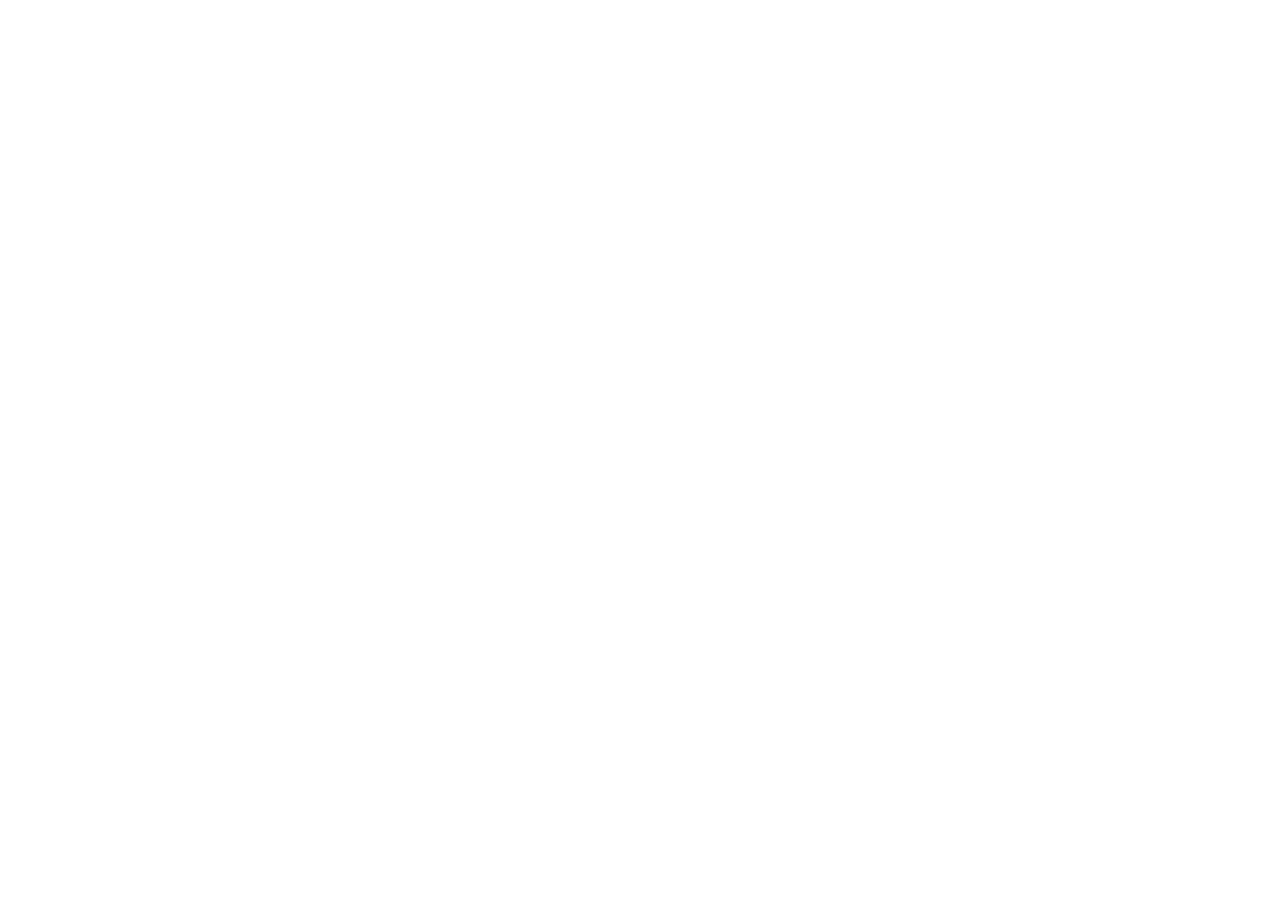
==== index.html @ f2e61d07 "Update index.html" ====
<!DOCTYPE html>
<html lang="en">
<head>
    <meta charset="UTF-8">
    <meta name="viewport" content="width=device-width, initial-scale=1.0">
    <title>PDF Viewer</title>
    <link rel="stylesheet" href="styles.css">
</head>
<body>
    <div id="pdf-viewer"></div>

    <script src="viewer.js"></script>
</body>
</html>
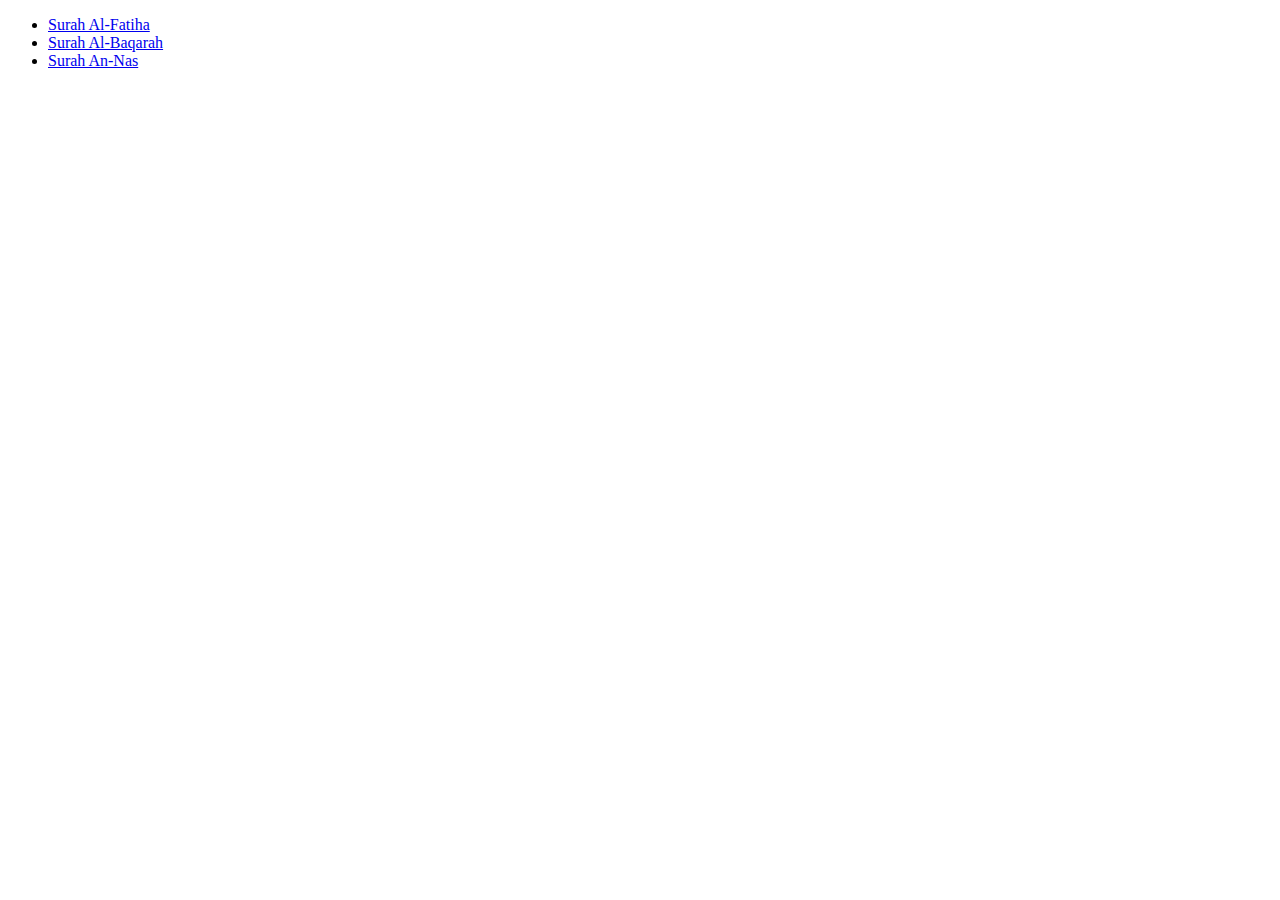
==== commit 47c4acfa: "Update index.html" ====
--- a/index.html
+++ b/index.html
@@ -3,12 +3,19 @@
 <head>
     <meta charset="UTF-8">
     <meta name="viewport" content="width=device-width, initial-scale=1.0">
-    <title>PDF Viewer</title>
+    <title>List of Surahs</title>
     <link rel="stylesheet" href="styles.css">
 </head>
 <body>
-    <div id="pdf-viewer"></div>
+    <div class="surah-list">
+        <ul>
+            <li><a href="surahs/surah1.html">Surah Al-Fatiha</a></li>
+            <li><a href="surahs/surah2.html">Surah Al-Baqarah</a></li>
+            <!-- Add more Surahs here -->
+            <li><a href="surahs/surah114.html">Surah An-Nas</a></li>
+        </ul>
+    </div>
 
-    <script src="viewer.js"></script>
+    <script src="script.js"></script>
 </body>
 </html>
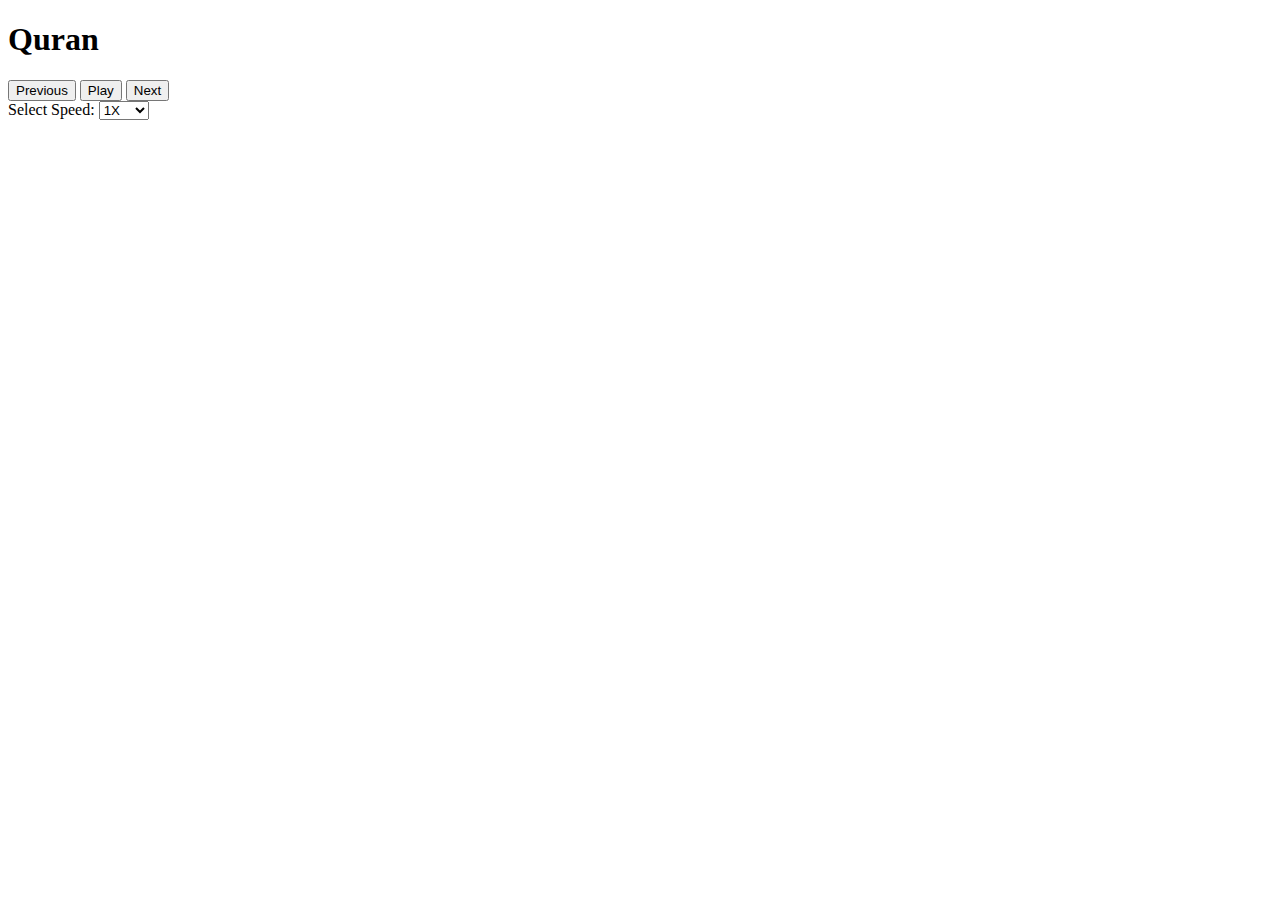
==== commit cc180202: "Update index.html" ====
--- a/index.html
+++ b/index.html
@@ -1,21 +1,32 @@
 <!DOCTYPE html>
 <html lang="en">
 <head>
-    <meta charset="UTF-8">
-    <meta name="viewport" content="width=device-width, initial-scale=1.0">
-    <title>List of Surahs</title>
-    <link rel="stylesheet" href="styles.css">
+  <meta charset="UTF-8">
+  <meta name="viewport" content="width=device-width, initial-scale=1.0">
+  <title>Quran Surahs</title>
+  <link rel="stylesheet" href="styles.css">
 </head>
 <body>
-    <div class="surah-list">
-        <ul>
-            <li><a href="surahs/surah1.html">Surah Al-Fatiha</a></li>
-            <li><a href="surahs/surah2.html">Surah Al-Baqarah</a></li>
-            <!-- Add more Surahs here -->
-            <li><a href="surahs/surah114.html">Surah An-Nas</a></li>
-        </ul>
+  <div class="quran-surah">
+    <h1 class="quran-title">Quran</h1>
+    <div class="quran-content">
+      <!-- Surah content will be dynamically inserted here -->
     </div>
+    <div class="navigation-buttons">
+      <button id="prevButton">Previous</button>
+      <button id="playButton">Play</button>
+      <button id="nextButton">Next</button>
+    </div>
+    <div class="speed-selector">
+      <label for="speedSelect">Select Speed:</label>
+      <select id="speedSelect">
+        <option value="1">1X</option>
+        <option value="1.5">1.5X</option>
+        <option value="2">2X</option>
+      </select>
+    </div>
+  </div>
 
-    <script src="script.js"></script>
+  <script src="script.js"></script>
 </body>
 </html>
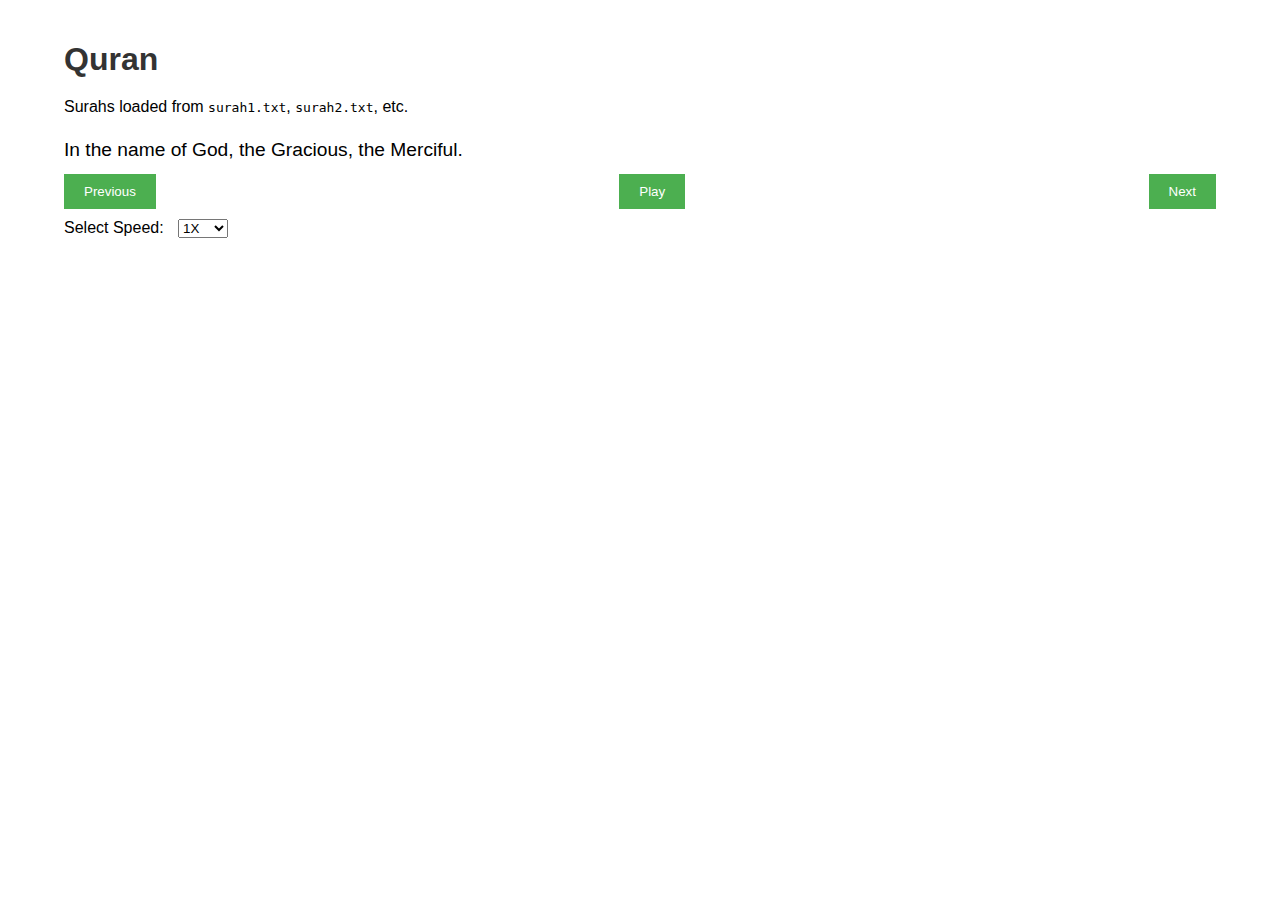
==== commit b03902e4: "Update index.html" ====
--- a/index.html
+++ b/index.html
@@ -9,6 +9,7 @@
 <body>
   <div class="quran-surah">
     <h1 class="quran-title">Quran</h1>
+    <p class="text-mention">Surahs loaded from <code>surah1.txt</code>, <code>surah2.txt</code>, etc.</p>
     <div class="quran-content">
       <!-- Surah content will be dynamically inserted here -->
     </div>
@@ -28,5 +29,10 @@
   </div>
 
   <script src="script.js"></script>
+  <script>
+    window.onload = function() {
+      loadSurahs();
+    };
+  </script>
 </body>
 </html>
--- a/styles.css
+++ b/styles.css
@@ -0,0 +1,49 @@
+body {
+  font-family: Arial, sans-serif;
+  margin: 0;
+  padding: 0;
+}
+
+.quran-surah {
+  max-width: 90%;
+  margin: 0 auto;
+  padding: 20px;
+}
+
+.quran-title {
+  font-size: 2em;
+  color: #333;
+  margin-bottom: 20px;
+}
+
+.quran-content p {
+  font-size: 1.2em;
+  line-height: 1.5;
+  margin-bottom: 10px;
+}
+
+.navigation-buttons {
+  display: flex;
+  justify-content: space-between;
+  margin-bottom: 10px;
+}
+
+.speed-selector {
+  margin-bottom: 20px;
+}
+
+button {
+  background-color: #4CAF50;
+  color: white;
+  padding: 10px 20px;
+  border: none;
+  cursor: pointer;
+}
+
+button:hover {
+  background-color: #45a049;
+}
+
+label {
+  margin-right: 10px;
+}
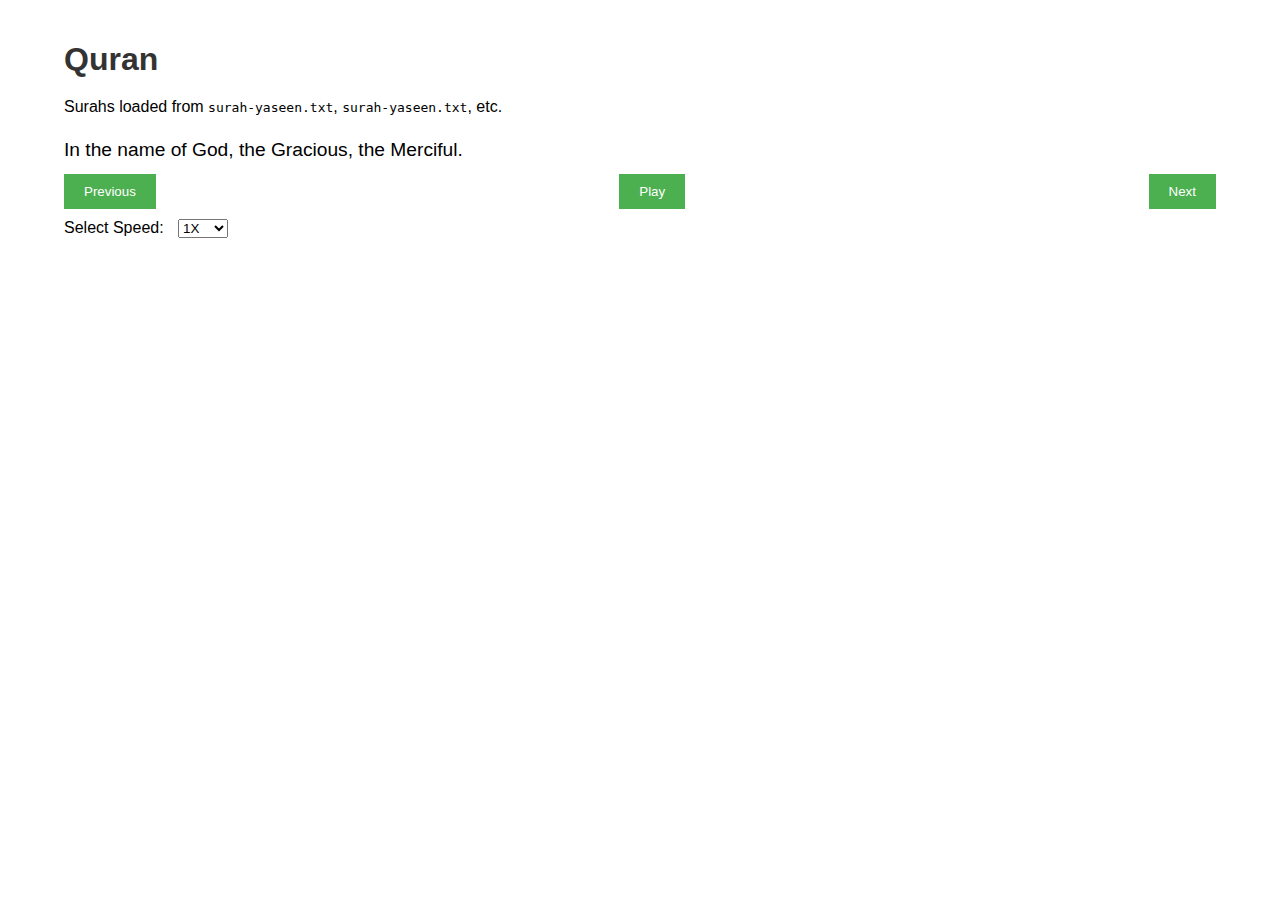
==== commit 93ae3d34: "Update index.html" ====
--- a/index.html
+++ b/index.html
@@ -9,7 +9,7 @@
 <body>
   <div class="quran-surah">
     <h1 class="quran-title">Quran</h1>
-    <p class="text-mention">Surahs loaded from <code>surah1.txt</code>, <code>surah2.txt</code>, etc.</p>
+    <p class="text-mention">Surahs loaded from <code>surah-yaseen.txt</code>, <code>surah-yaseen.txt</code>, etc.</p>
     <div class="quran-content">
       <!-- Surah content will be dynamically inserted here -->
     </div>
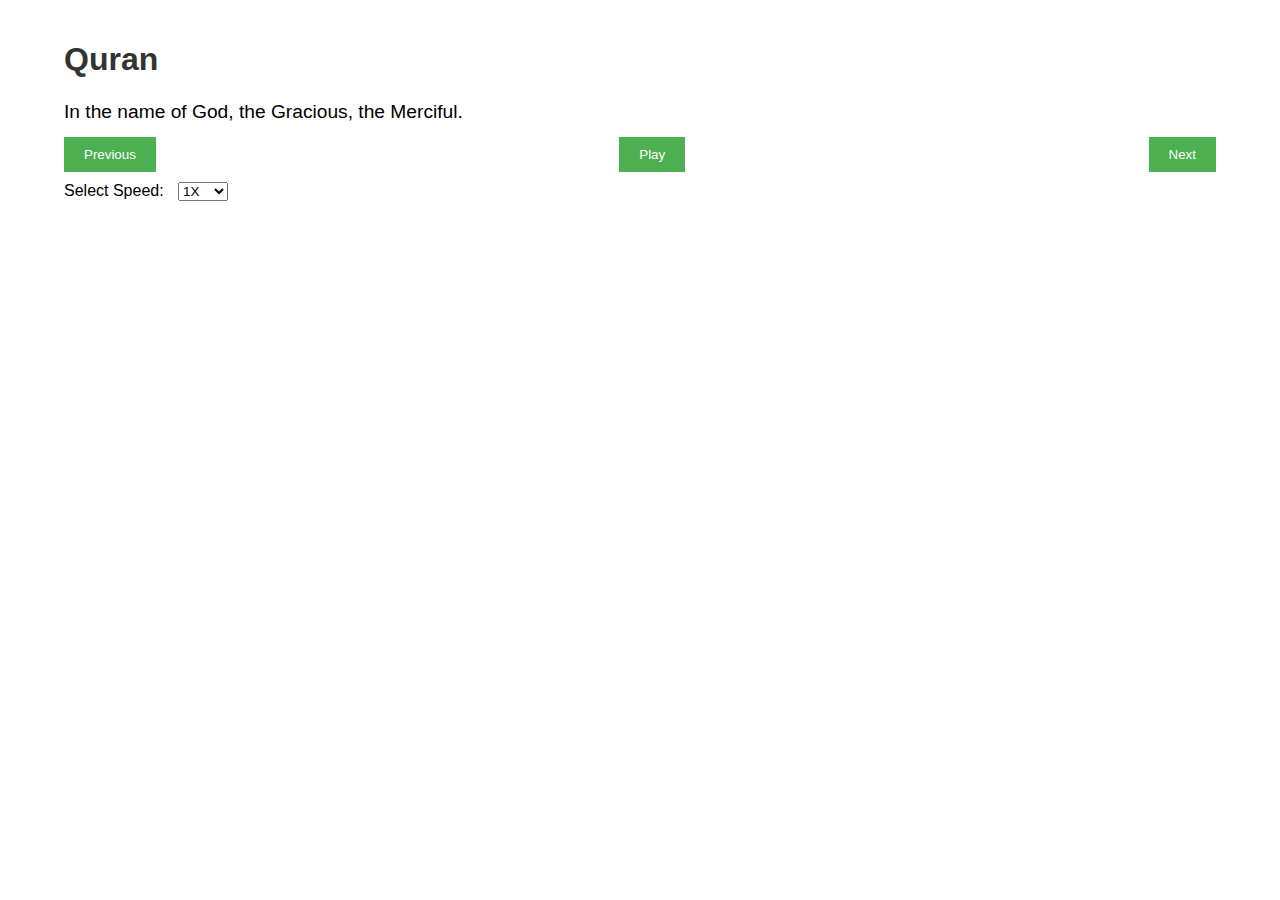
==== commit 0f59214b: "Update index.html" ====
--- a/index.html
+++ b/index.html
@@ -9,8 +9,7 @@
 <body>
   <div class="quran-surah">
     <h1 class="quran-title">Quran</h1>
-    <p class="text-mention">Surahs loaded from <code>surah-yaseen.txt</code>, <code>surah-yaseen.txt</code>, etc.</p>
-    <div class="quran-content">
+       <div class="quran-content">
       <!-- Surah content will be dynamically inserted here -->
     </div>
     <div class="navigation-buttons">
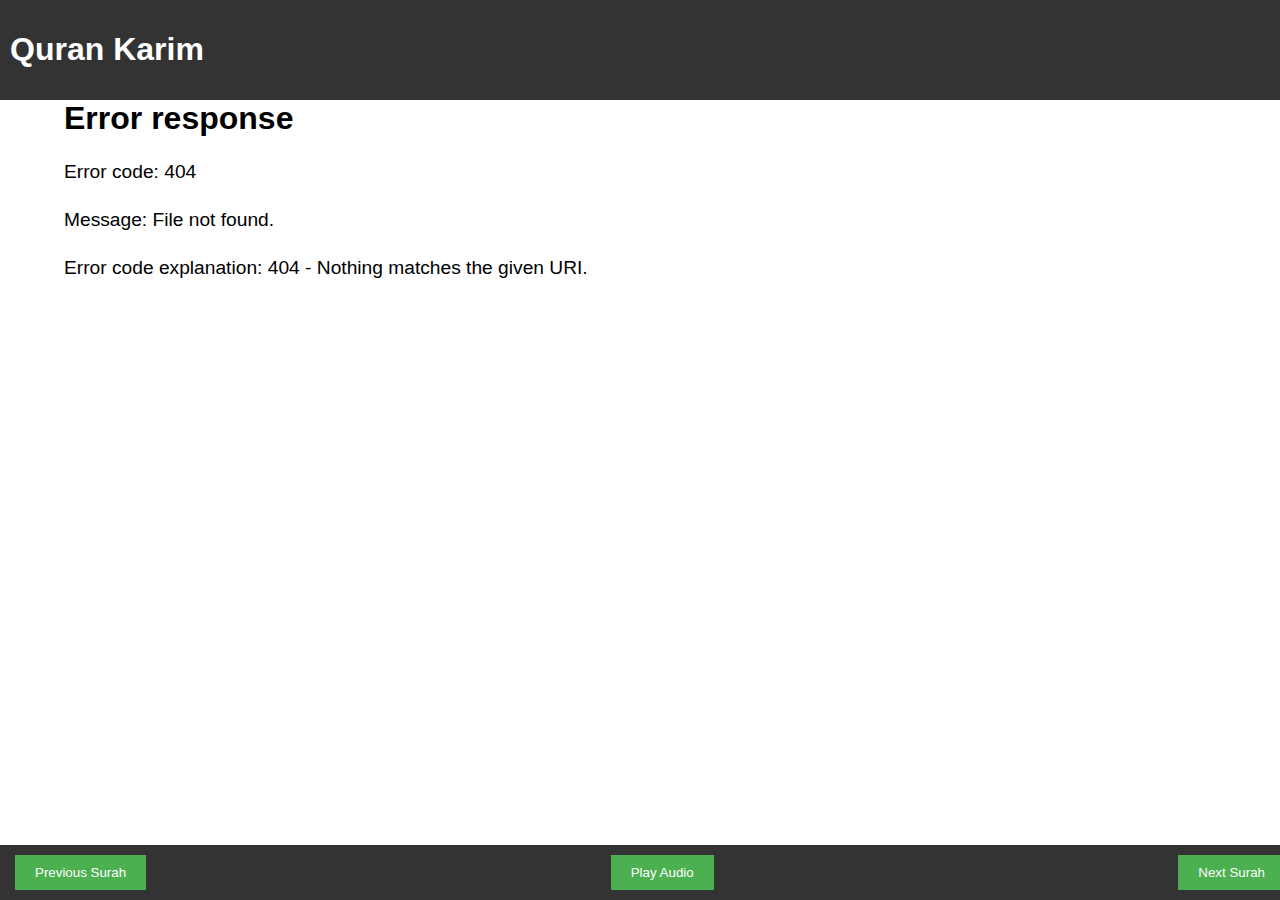
==== commit 31d475ca: "Update index.html" ====
--- a/index.html
+++ b/index.html
@@ -3,35 +3,105 @@
 <head>
   <meta charset="UTF-8">
   <meta name="viewport" content="width=device-width, initial-scale=1.0">
-  <title>Quran Surahs</title>
+  <title>Quran Karim Web App</title>
   <link rel="stylesheet" href="styles.css">
 </head>
 <body>
-  <div class="quran-surah">
+  <header>
+    <h1>Quran Karim</h1>
+  </header>
+  <main class="quran-surah">
     <h1 class="quran-title">Quran</h1>
-       <div class="quran-content">
+    <div class="quran-content">
       <!-- Surah content will be dynamically inserted here -->
     </div>
-    <div class="navigation-buttons">
-      <button id="prevButton">Previous</button>
-      <button id="playButton">Play</button>
-      <button id="nextButton">Next</button>
-    </div>
-    <div class="speed-selector">
-      <label for="speedSelect">Select Speed:</label>
-      <select id="speedSelect">
-        <option value="1">1X</option>
-        <option value="1.5">1.5X</option>
-        <option value="2">2X</option>
-      </select>
-    </div>
-  </div>
-
+  </main>
+  <footer>
+    <button id="previousButton">Previous Surah</button>
+    <button id="playButton">Play Audio</button>
+    <button id="nextButton">Next Surah</button>
+  </footer>
   <script src="script.js"></script>
-  <script>
-    window.onload = function() {
-      loadSurahs();
-    };
-  </script>
 </body>
 </html>
+
+  <style type="text/css">body, html {
+  margin: 0;
+  padding: 0;
+  height: 100%;
+  }
+  
+  header, footer {
+  background-color: #333;
+  color: #fff;
+  padding: 10px;
+  position: fixed;
+  width: 100%;
+  }
+  
+  header {
+  top: 0;
+  }
+  
+  footer {
+  bottom: 0;
+  }
+  
+  main {
+  padding: 60px 10px; /* Adjust padding based on header and footer height */
+  }
+  
+  button {
+  padding: 10px 20px;
+  margin: 0 5px;
+  }
+  
+  footer {
+  display: flex;
+  justify-content: space-between;
+  align-items: center;
+  }</style>
+  
+ <script type="text/javascript">document.addEventListener("DOMContentLoaded", function() {
+ // Function to load Surah content from file
+ function loadSurahContent(filename) {
+ fetch(filename)
+ .then(response => response.text())
+ .then(data => {
+ document.querySelector('.quran-content').innerHTML = data;
+ })
+ .catch(error => {
+ console.error('Error loading Surah content:', error);
+ });
+ }
+ 
+ // Array to store Surah file names
+ var surahFiles = ["surah1.txt", "surah2.txt", "surah3.txt"]; // Add more file names as needed
+ 
+ // Variable to keep track of the current Surah index
+ var currentSurahIndex = 0;
+ 
+ // Function to navigate to the previous Surah
+ function goToPreviousSurah() {
+ if (currentSurahIndex > 0) {
+ currentSurahIndex--;
+ loadSurahContent(surahFiles[currentSurahIndex]);
+ }
+ }
+ 
+ // Function to navigate to the next Surah
+ function goToNextSurah() {
+ if (currentSurahIndex < surahFiles.length - 1) {
+ currentSurahIndex++;
+ loadSurahContent(surahFiles[currentSurahIndex]);
+ }
+ }
+ 
+ // Add event listeners to buttons
+ document.getElementById('previousButton').addEventListener('click', goToPreviousSurah);
+ document.getElementById('nextButton').addEventListener('click', goToNextSurah);
+ 
+ // Load the first Surah initially
+ loadSurahContent(surahFiles[currentSurahIndex]);
+ });</script>
+</html>
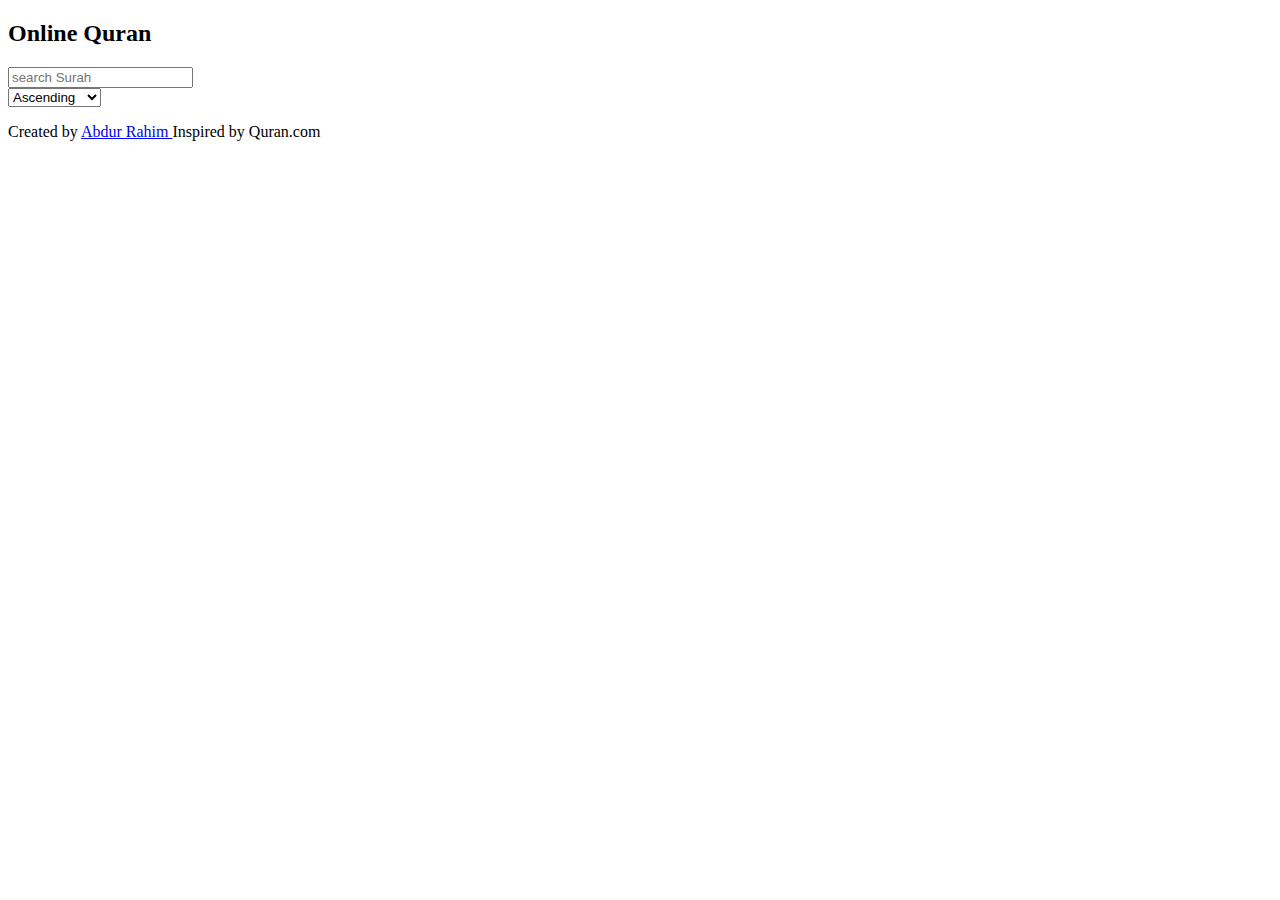
==== commit 961133f2: "Add files via upload" ====
--- a/index.html
+++ b/index.html
@@ -1,107 +1,53 @@
 <!DOCTYPE html>
 <html lang="en">
 <head>
-  <meta charset="UTF-8">
-  <meta name="viewport" content="width=device-width, initial-scale=1.0">
-  <title>Quran Karim Web App</title>
-  <link rel="stylesheet" href="styles.css">
+    <meta charset="UTF-8">
+    <meta name="viewport" content="width=device-width, initial-scale=1.0">
+    <title>Online Quran</title>
+    <link rel="stylesheet" href="./css/style.css">
+    <link rel="shortcut icon" href="./img/Logo@192x192.ico" type="image/x-icon">
+    <script type="module" src="./js/main.js" defer></script>
 </head>
 <body>
-  <header>
-    <h1>Quran Karim</h1>
-  </header>
-  <main class="quran-surah">
-    <h1 class="quran-title">Quran</h1>
-    <div class="quran-content">
-      <!-- Surah content will be dynamically inserted here -->
+    <header>
+        <div class="log">
+            <!-- <img src="img/google.png" alt="google"> -->
+            <i class="bi bi-list"></i>
+            <h2>Online Quran</h2>
+        </div>
+        <div class="darkMode">
+             <i class="bi bi-moon-fill"></i> 
+        </div>
+        <div class="scroll-indicator">
+            <div class="bar"></div>
+        </div>
+    </header>
+
+    <main>
+        <div class="filtarable">
+            <div class="searchBox">
+                <input type="search" name="" id="" placeholder="search Surah" >
+            </div>
+            <div class="sortable">
+                <select id="select-order">
+                    <!-- <option  disabled selected>Sort By</option> -->
+                    <option value="asc" selected> Ascending </option>
+                    <option value="desc">Descending</option>
+                </select>
+            </div>
+        </div>
+        <div class="surahList">
+            <!-- Dynamically Surah List render -->
+         </div>
+
+       
+    </main>
+    <div class="scrollTop">
+        <i class="bi bi-arrow-up-circle"></i>
     </div>
-  </main>
-  <footer>
-    <button id="previousButton">Previous Surah</button>
-    <button id="playButton">Play Audio</button>
-    <button id="nextButton">Next Surah</button>
-  </footer>
-  <script src="script.js"></script>
+    <footer>
+        <p> Created by <span> <a href="https://github.com/AbdurRaahimm" target="_blank">Abdur Rahim </a></span> Inspired by <span>Quran.com</span> </p>
+    </footer>
+    
 </body>
-</html>
-
-  <style type="text/css">body, html {
-  margin: 0;
-  padding: 0;
-  height: 100%;
-  }
-  
-  header, footer {
-  background-color: #333;
-  color: #fff;
-  padding: 10px;
-  position: fixed;
-  width: 100%;
-  }
-  
-  header {
-  top: 0;
-  }
-  
-  footer {
-  bottom: 0;
-  }
-  
-  main {
-  padding: 60px 10px; /* Adjust padding based on header and footer height */
-  }
-  
-  button {
-  padding: 10px 20px;
-  margin: 0 5px;
-  }
-  
-  footer {
-  display: flex;
-  justify-content: space-between;
-  align-items: center;
-  }</style>
-  
- <script type="text/javascript">document.addEventListener("DOMContentLoaded", function() {
- // Function to load Surah content from file
- function loadSurahContent(filename) {
- fetch(filename)
- .then(response => response.text())
- .then(data => {
- document.querySelector('.quran-content').innerHTML = data;
- })
- .catch(error => {
- console.error('Error loading Surah content:', error);
- });
- }
- 
- // Array to store Surah file names
- var surahFiles = ["surah1.txt", "surah2.txt", "surah3.txt"]; // Add more file names as needed
- 
- // Variable to keep track of the current Surah index
- var currentSurahIndex = 0;
- 
- // Function to navigate to the previous Surah
- function goToPreviousSurah() {
- if (currentSurahIndex > 0) {
- currentSurahIndex--;
- loadSurahContent(surahFiles[currentSurahIndex]);
- }
- }
- 
- // Function to navigate to the next Surah
- function goToNextSurah() {
- if (currentSurahIndex < surahFiles.length - 1) {
- currentSurahIndex++;
- loadSurahContent(surahFiles[currentSurahIndex]);
- }
- }
- 
- // Add event listeners to buttons
- document.getElementById('previousButton').addEventListener('click', goToPreviousSurah);
- document.getElementById('nextButton').addEventListener('click', goToNextSurah);
- 
- // Load the first Surah initially
- loadSurahContent(surahFiles[currentSurahIndex]);
- });</script>
-</html>
+</html>